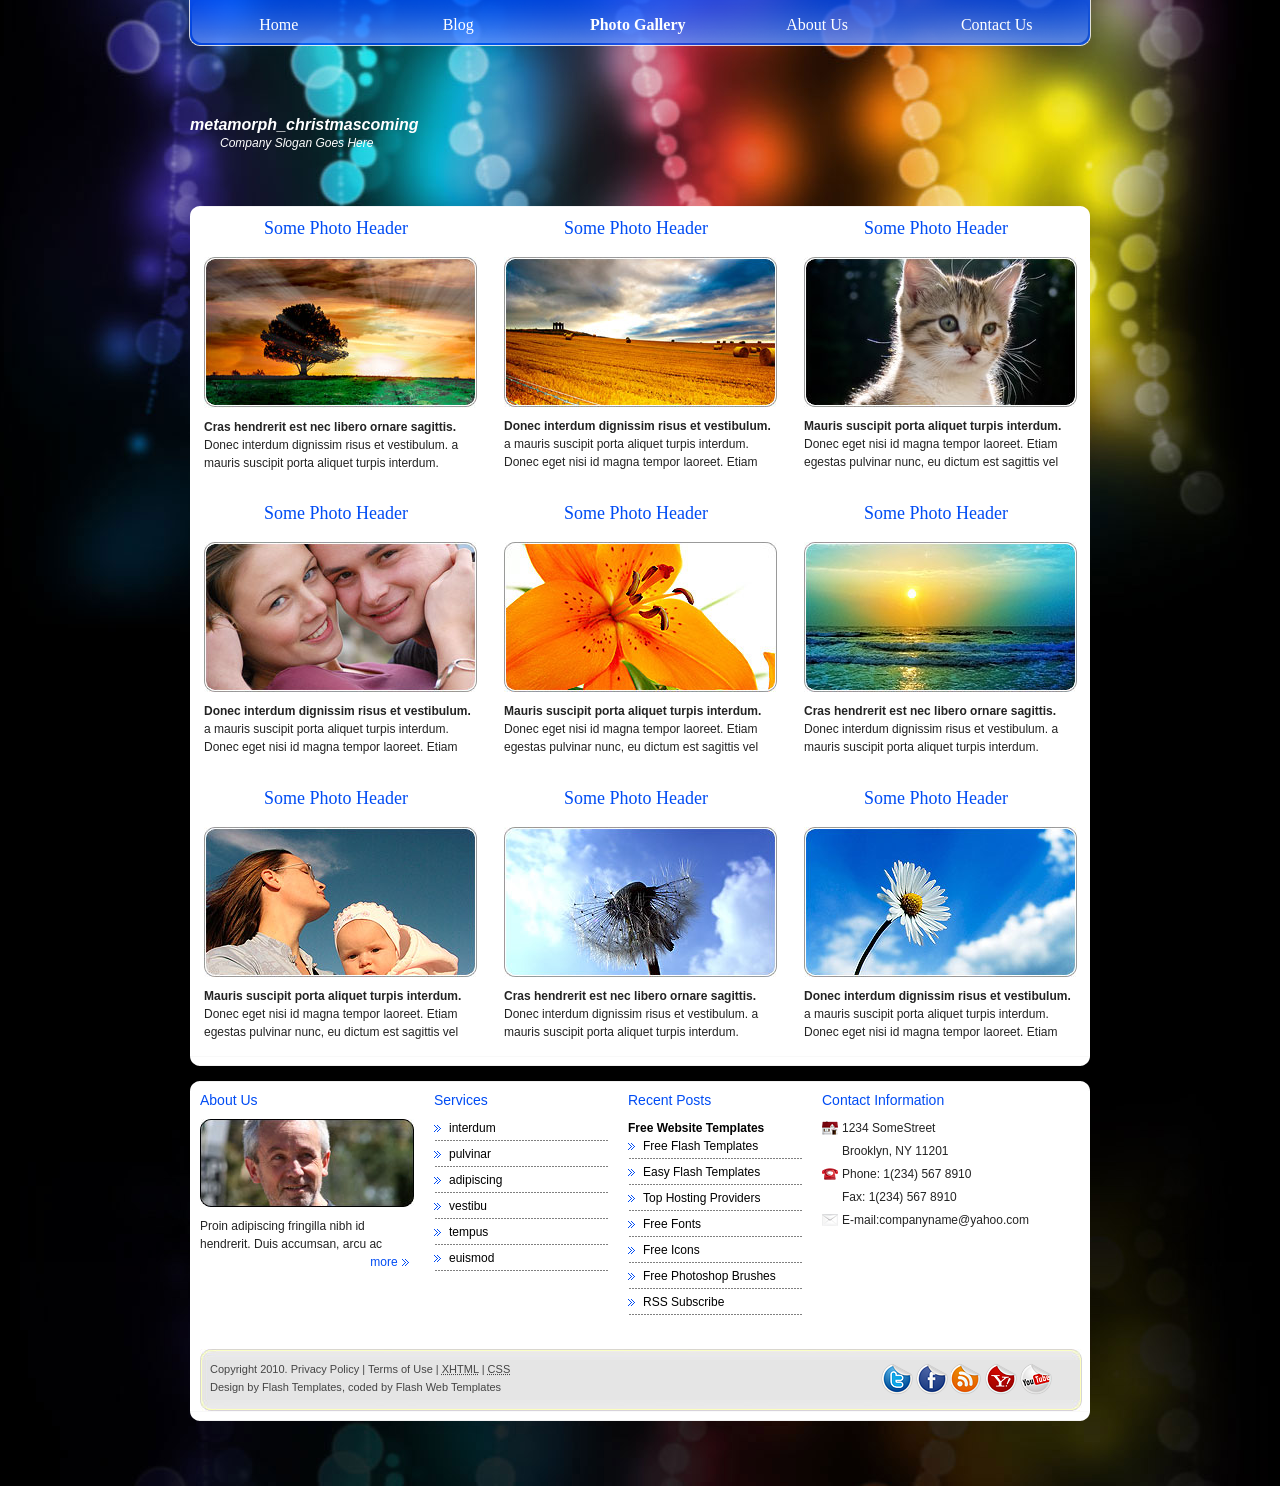
==== cards.html @ a0f44446 "Adding header and footer.html files" ====
<!DOCTYPE html PUBLIC "-//W3C//DTD XHTML 1.0 Transitional//EN" "http://www.w3.org/TR/xhtml1/DTD/xhtml1-transitional.dtd">
<html xmlns="http://www.w3.org/1999/xhtml">
    <head>
        <meta http-equiv="content-type" content="text/html; charset=utf-8" />
        <title>Metamorphosis Design Free Css Templates</title>
        <meta name="keywords" content="" />
        <meta name="description" content="" />
        <link href="styles.css" rel="stylesheet" type="text/css" media="screen" />
		
		<!-- Pirobox setup and styles -->
<script type="text/javascript" src="lib/jquery-1.3.2.min.js"></script>
<script type="text/javascript" src="lib/pirobox.js"></script>
<script type="text/javascript">
$(document).ready(function() {
	$().piroBox({
			my_speed: 400, //animation speed
			bg_alpha: 0.1, //background opacity
			slideShow : false, // true == slideshow on, false == slideshow off
			slideSpeed : 4, //slideshow duration in seconds(3 to 6 Recommended)
			close_all : '.piro_close,.piro_overlay'// add class .piro_overlay(with comma)if you want overlay click close piroBox

	});
});
</script>

<link href="images/style.css" rel="stylesheet" type="text/css" />


<!-- Pirobox setup and styles end-->
    </head>
    <body>
        <div id="bg_top">
            <div id="menu">
                <ul>
                    <li><a href="index.html">Home</a></li>
                    <li><a href="blog.html">Blog</a></li>
                    <li><a href="gallery.html" class="active">Photo Gallery</a></li>
                    <li><a href="aboutus.html">About Us</a></li>
                    <li><a href="contact.html">Contact Us</a></li>
                </ul>
                <div style="clear: both"></div>
            </div>
            <div id="wrap">
                <div id="logo">
                    <h1><a href="#">metamorph_christmascoming</a></h1>
                    <a href="#"><small>Company Slogan Goes Here</small></a>
                </div>
                <div class="con_top"></div>
                <div class="prev_box">
                    <div class="row">
                        <div class="box_img2">
                            <h4>Some Photo Header</h4>
                            <a href="images/image1.jpg" class="pirobox_gal" title="1st Project Image"><img src="images/img5.jpg" alt="" title="" /></a>
                            <p class="bold">Cras hendrerit est nec libero ornare sagittis. </p>
                            <p>Donec interdum dignissim risus et vestibulum. a mauris suscipit porta aliquet turpis interdum.</p>
                        </div>
                        <div class="box_razd"></div>
                        <div class="box_img2">
                            <h4>Some Photo Header</h4>
                             <a href="images/image2.jpg" class="pirobox_gal" title="2nd Project Image"><img src="images/img6.jpg" alt="" title="" /></a>
                            <p class="bold">Donec interdum dignissim risus et vestibulum.</p>
                            <p>a mauris suscipit porta aliquet turpis interdum. Donec eget nisi id magna tempor laoreet. Etiam </p>
                        </div>
                        <div class="box_razd"></div>
                        <div class="box_img2">
                            <h4>Some Photo Header</h4>
                             <a href="images/image3.jpg" class="pirobox_gal" title="3rd Project Image"><img src="images/img7.jpg" alt="" title="" /></a>
                            <p class="bold">Mauris suscipit porta aliquet turpis interdum. </p>
                            <p>Donec eget nisi id magna tempor laoreet. Etiam egestas pulvinar nunc, eu dictum est sagittis vel</p>
                        </div>
                    </div>
                    <div style="height:15px"></div>
                    <div class="row">
                        <div class="box_img2">
                            <h4>Some Photo Header</h4>
                             <a href="images/image4.jpg" class="pirobox_gal" title="4th Project Image"><img src="images/img8.jpg" alt="" title="" /></a>
                            <p class="bold">Donec interdum dignissim risus et vestibulum.</p>
                            <p>a mauris suscipit porta aliquet turpis interdum. Donec eget nisi id magna tempor laoreet. Etiam </p>
                        </div>
                        <div class="box_razd"></div>
                        <div class="box_img2">
                            <h4>Some Photo Header</h4>
                             <a href="images/image5.jpg" class="pirobox_gal" title="5th Project Image"><img src="images/img9.jpg" alt="" title="" /></a>
                            <p class="bold">Mauris suscipit porta aliquet turpis interdum. </p>
                            <p>Donec eget nisi id magna tempor laoreet. Etiam egestas pulvinar nunc, eu dictum est sagittis vel</p>
                        </div>
                        <div class="box_razd"></div>
                        <div class="box_img2">
                            <h4>Some Photo Header</h4>
                             <a href="images/image6.jpg" class="pirobox_gal" title="6th Project Image"><img src="images/img10.jpg" alt="" title="" /></a>
                            <p class="bold">Cras hendrerit est nec libero ornare sagittis. </p>
                            <p>Donec interdum dignissim risus et vestibulum. a mauris suscipit porta aliquet turpis interdum.</p>
                        </div>
                    </div>
                    <div style="height:15px"></div>
                    <div class="row">
                        <div class="box_img2">
                            <h4>Some Photo Header</h4>
                             <a href="images/image7.jpg" class="pirobox_gal" title="7th Project Image"><img src="images/img11.jpg" alt="" title="" /></a>
                            <p class="bold">Mauris suscipit porta aliquet turpis interdum. </p>
                            <p>Donec eget nisi id magna tempor laoreet. Etiam egestas pulvinar nunc, eu dictum est sagittis vel</p>
                        </div>
                        <div class="box_razd"></div>
                        <div class="box_img2">
                            <h4>Some Photo Header</h4>
                             <a href="images/image8.jpg" class="pirobox_gal" title="8th Project Image"><img src="images/img12.jpg" alt="" title="" /></a>
                            <p class="bold">Cras hendrerit est nec libero ornare sagittis. </p>
                            <p>Donec interdum dignissim risus et vestibulum. a mauris suscipit porta aliquet turpis interdum.</p>
                        </div>
                        <div class="box_razd"></div>
                        <div class="box_img2">
                            <h4>Some Photo Header</h4>
                             <a href="images/image9.jpg" class="pirobox_gal" title="9th Project Image"><img src="images/img13.jpg" alt="" title="" /></a>
                            <p class="bold">Donec interdum dignissim risus et vestibulum.</p>
                            <p>a mauris suscipit porta aliquet turpis interdum. Donec eget nisi id magna tempor laoreet. Etiam </p>
                        </div>
                    </div><div style="clear: both"></div>
                </div>
                <div class="con_bot"></div>
                <div class="clear_con"></div>
                <div class="con_top"></div>
                <div id="footer_box">
                    <div class="foot_column4">
                        <div class="foot_col1">
                            <h3>About Us</h3>
                            <a href="#"><img src="images/img4.jpg" alt="" title="" style="padding-bottom: 10px;"/></a>
                            <p>Proin adipiscing fringilla nibh id hendrerit. Duis accumsan, arcu ac</p>
                            <div class="footer_more"><a href="#">more</a></div>
                        </div>
                        <div class="foot_col2">
                            <h3>Services</h3>
                            <ul class="ls">
                                <li><a href="#">interdum</a></li>
                                <li><a href="#">pulvinar</a></li>
                                <li><a href="#">adipiscing</a></li>
                                <li><a href="#">vestibu</a></li>
                                <li><a href="#">tempus</a></li>
                                <li><a href="#">euismod </a></li>

                            </ul>
                        </div>
                        <div class="foot_col3">
                            <h3>Recent Posts</h3>
                            <ul class="ls">
                                <a href="#">Free Website Templates</a></li>
                                    <li><a href="#">Free Flash Templates</a></li>
                                    <li><a href="#">Easy Flash Templates</a></li>
                                    <li><a href="#">Top Hosting Providers</a></li>
                                    <li><a href="#">Free Fonts</a></li>
				    <li><a href="#">Free Icons</a></li>
				    <li><a href="#">Free Photoshop Brushes</a></li>
				    <li><a href="#">RSS Subscribe</a></li>
                            </ul>
                        </div>
                        <div class="foot_col4">
                            <h3>Contact Information</h3>
                            <div class="pad_left" style="background: url(images/home.png) no-repeat left center">
                                1234 SomeStreet
                            </div>
                            <div class="pad_left">
                                Brooklyn, NY 11201
                            </div>
                            <div class="pad_left" style="background: url(images/phone.png) no-repeat left center">
                                Phone:  1(234) 567 8910
                            </div>
                            <div class="pad_left">
                                Fax: 1(234) 567 8910
                            </div>
                            <div class="pad_left" style="background: url(images/contact.png) no-repeat left center">
                                E-mail:companyname@yahoo.com
                            </div>
                        </div>
                        <div style="clear: both"></div>
                    </div>
                    <div id="footer">
                        <div class="more_top"></div>
                        <div class="footer_bg">
                            <div id="footer_text" style="float: left;">
                                <p>Copyright  2010. <a href="#">Privacy Policy</a> | <a href="#">Terms of Use</a> | <a href="http://validator.w3.org/check/referer" title="This page validates as XHTML 1.0 Transitional"><abbr title="eXtensible HyperText Markup Language">XHTML</abbr></a> | <a href="http://jigsaw.w3.org/css-validator/check/referer" title="This page validates as CSS"><abbr title="Cascading Style Sheets">CSS</abbr></a></p>
                    <!-- Please DO NOT remove the following notice --><p>Design by <a href="http://www.metamorphozis.com/" title="Flash Templates">Flash Templates</a>, coded by <a href="http://www.flashtemplatesdesign.com/" title="Flash Web Templates">Flash Web Templates</a></p><!-- end of copyright notice-->
                            </div>
                            <div class="footer_img">
                                <a href="#"><img src="images/link1.png" alt="" title=""/></a>
                                <a href="#"><img src="images/link2.png" alt="" title=""/></a>
                                <a href="#"><img src="images/link3.png" alt="" title=""/></a>
                                <a href="#"><img src="images/link4.png" alt="" title=""/></a>
                                <a href="#"><img src="images/link5.png" alt="" title=""/></a>
                            </div>
                            <div style="clear: both"></div>
                        </div>
                        <div class="more_bot"></div>
                    </div>
                </div>
                <div class="con_bot"></div>
                <div class="clear_con"></div>
            </div>
        </div>
    </body>
</html>
---- styles.css ----
/*
Design by Metamorphosis Design
http://www.metamorphozis.com
Released for free under a Creative Commons Attribution 2.5 License
*/

*{
    margin: 0px;
    padding: 0px;
}

img{
    padding: 0px;
    border: none;
}

a{
    color: #000000;
    font-weight: bold;
    text-decoration: none;
}

a:hover {
    text-decoration: none;
    color: #a7001c;
}

body {	
    font-family: Arial, Helvetica, sans-serif;
    font-size: 12px;
    line-height: 18px;
    color: #232323;
    background: #000000 url(images/bg_bot.jpg) no-repeat bottom center;
    padding-bottom: 50px;
}

#bg_top{
    background: url(images/bg.jpg) no-repeat top center;
}

#wrap{
    width: 900px;
    margin: 0 auto;
}

/*Menu*/

#menu{
    width: 902px;
    background: url(images/menu_bg.png) no-repeat top;
    margin: 0 auto;

}

#menu ul {
    padding-left: 0px;
    list-style: none;
}

#menu li {
    display: inline;
}

#menu ul li a{
    font-family: Georgia,'Times New Roman',times,serif;
    font-size: 16px;
    color: #ffffff;
    text-align: center;
    font-weight: normal;
    text-decoration: none;
    display: block;
    float: left;
    width: 19.9%;
    height: 30px;
    padding-top: 16px;

}

#menu ul li a:hover, #menu ul li .active{
    font-weight: bold;
}

/*logo*/

#logo{
    padding-top: 70px;
    height: 90px;
}

#logo a{
    text-decoration: none;
    color: #ffffff;
}

#logo h1{
    font-family: Arial, Helvetica, sans-serif;
    font-size: 16px;
    font-style: italic;
    color: #ffffff;
    font-weight: normal;
}

#logo small{
    font-family: Arial, Helvetica, sans-serif;
    font-size: 12px;
    font-style: italic;
    color: #ffffff;
    font-weight: normal;
    padding-left: 30px;
}

/*content*/
.clear_con{
    height: 15px;
    clear: both;
}

.con_top{
    background: url(images/con_top.png) no-repeat top left;
    height: 10px;
}

.con_bot{
    background: url(images/con_bot.png) no-repeat top left;
    height: 10px;
}

/*prev box*/

.prev_box{
    background: #ffffff;
    padding-left: 10px;
    min-height: 380px;
}

.prev_box_header{
    background: #ffffff;
    padding-left: 10px;
}


#page1{
    background: url(images/page1.jpg) no-repeat left top;
    width: 880px;
    height: 321px;
}


.but_left, .but_right{
    padding-top: 150px;
    padding-left: 10px;
    padding-right: 10px;
}
.but_left{
    float: left;
}

.but_right{
    float: right;
}

.prev_text{
    padding-top: 105px;
    padding-left: 20px;
    clear: both;
}

h2{
    font-family: Georgia,'Times New Roman',times,serif;
    font-size: 14px;
    color: #003495;
    font-weight: normal;
}

h3{
    color: #004cf4;
    font-family: Arial, Helvetica, sans-serif;
    font-size: 14px;
    font-weight: normal;
    padding-bottom: 10px;
}

.read a{
    background: url(images/read_more.png) no-repeat center;
    width: 78px;
    height: 21px;
    display: block;
    text-align: center;
    color: #ffffff;
    font-weight: normal;
    float: right;
    margin-right: 5px;
    margin-top: 10px;
}

.more a{
    background: url(images/more.png) no-repeat center;
    width: 155px;
    height: 31px;
    display: block;
    text-align: center;
    color: #ffffff;
    font-weight: normal;
    font-size: 18px;
    text-transform: uppercase;
    padding-top: 12px;
    float: right;
    margin-right: 5px;
    margin-top: 10px;
    font-family: Georgia,'Times New Roman',times,serif;
}

/*footer*/

#footer_box{
    background: #ffffff;
    padding-left: 10px;
}

.footer_bg{
    background: url(images/more_bg.jpg) repeat-y center;
    width: 842px;
    padding-right: 30px;
    padding-left: 10px;
}

.foot_col1, .foot_col2, .foot_col3, .foot_col4{
    float: left;
}

.foot_col1{
    width: 214px;
}

.foot_col2, .foot_col3{
    width: 174px;
    padding-left: 20px;
}

.foot_col4{
    width: 234px;
    padding-left: 20px;
}

#footer a, #footer p{
    font-family: Arial,Helvetica,sans-serif;
    font-size: 11px;
    color: #454545;
    font-weight: normal;
}

.footer_text{
    float: left;
}

.footer_img{
    float: right;
    padding-top: 3px;
}

.footer_more a{
    background: url(images/ls1.png) no-repeat center right;
    width: 50px;  
    display: block;
    text-align: center;
    color: #004cf4;
    font-weight: normal;
    float: right;
    margin-right: 5px;
}

.ls{
    list-style: none;
    padding-left: 0px;
}

.ls li{
    margin-bottom: 4px;

    background: url(images/bot_bor.png) repeat-x bottom;
}

.ls li a{
    background: url(images/ls1.png) no-repeat 0px 6px;
    display: block;
    padding-left: 15px;
    padding-bottom: 4px;
    color: #000000;
    font-weight: normal;
}

.ls li a:hover{
    color: #a7001c;
}

.ls_style{
    background: url(images/ls1.png) no-repeat 0px 6px;
    display: block;
    padding-left: 15px;
    color: #000000;
}

.bot_bor{
    background: url(images/bot_bor.png) repeat-x bottom;
    padding-top: 10px;
    padding-left: 30px;
    padding-bottom: 15px;
    margin-bottom: 20px;
}

.pad_left{
    padding-left: 20px;
    margin-bottom: 5px;
}

/*index*/

.col1 p, .col2 p, .col3 p{
    line-height: 20px;
    font-style: italic;
    padding-top: 10px;
}

.col1, .col2, .col3{
    width: 290px;
    float: left;
}

.col1, .col2{
    padding-right: 7px;
}

.more_top{
    background: url(images/more_top.jpg) no-repeat bottom;
    width: 882px;
    height: 11px;
    padding-top: 30px;
}

.more_bg{
    background: url(images/more_bg.jpg) repeat-y center;
    width: 852px;
    padding-right: 30px;
}

.more_bg p{
    font-family: Georgia,'Times New Roman',times,serif;
    font-size: 18px;
    color: #454545;
    line-height: 36px;
    padding-left: 10px;
    padding-right: 10px;
}

.more_bot{
    background: url(images/more_bot.jpg) no-repeat bottom;
    width: 882px;
    height: 11px;
}

/*gallery*/

.row {
    padding-left: 1px;
    height: 270px;
}

.box_img2 {
    width: 273px;
    padding: 3px 0px 0px 3px;
    float:left;
}

.box_razd {
    width: 24px;
    height: 50px;
    float: left;
}

.box_img2 h4 {
    font-family: Georgia,'Times New Roman',times,serif;
    font-size:18px;
    font-weight: normal;
    color: #004cf4;
    text-align: left;
    padding-bottom: 20px;
    padding-left: 60px;
}

.pirobox_gal1
{
    width: 298px;
    height: 123px;
    display: block;
}

.pirobox_gal1:hover
{
    width: 298px;
    height: 123px;
    display: block;
    background:url(images/rol_over_galery.png) left top no-repeat;
}

.bold{
    font-weight: bold;
    padding-top: 10px;
}


/*contact*/

.contact_content_bg{
    background: url(images/con_bg.png) repeat-y center;
    padding-left: 20px;
}

.contact_content_left{
    padding-right: 20px;
    float: left;
    width: 586px;
}

.contact_content_left p{
    line-height: 20px;
}

.contact_content_right{
    float: left;
    width: 274px;
}

#contact_form fieldset {
    border: none;
}

#contact_form input {
    margin-bottom: 5px;
}

#contact-submit{
    width: 78px;
    height: 23px;
    color: #000000;
    background: url(images/read_more.png);
    background-repeat:no-repeat;
    background-position:left bottom;
    border: none;
    font-family: Arial, Helvetica, sans-serif;
    font-size: 12px;
    font-weight: normal;
}

#contact-clear{
    width: 78px;
    height: 23px;
    color: #000000;
    background: url(images/read_more.png);
    background-repeat:no-repeat;
    background-position:left bottom;
    border: none;
    font-family: Arial, Helvetica, sans-serif;
    font-size: 12px;
    font-weight: normal;
}

#con_name, #con_email, #con_website {
    width: 566px;
    height: 26px;
    padding-top: 0px;
    padding-left: 10px;
    padding-right: 10px;
    border: none;
    background: url(images/input_bg.jpg);
    background-repeat:no-repeat;
    background-position:left top;
    color: #000000;
    padding-bottom: 5px;
}

#con_mess {
    width: 566px;
    height: 125px;
    padding-top: 4px;
    padding-left: 10px;
    padding-right: 10px;
    padding-bottom: 15px;
    border: none;
    background: url(images/mess_text.jpg);
    background-repeat:no-repeat;
    background-position:left top;
    color: #000000;
    margin-bottom: 10px;
}

h5 {
    font-family: Georgia,'Times New Roman',times,serif;
    font-size:18px;
    font-weight: normal;
    color: #004cf4;
    text-align: left;
    padding-top: 20px;
    padding-bottom: 10px;
}

.contact_content_left h6 {
    font-family: Georgia,'Times New Roman',times,serif;
    font-size:18px;
    font-weight: normal;
    color: #004cf4;
    text-align: left;
    padding-top: 5px;
    padding-bottom: 10px;
}

.contact_content_left h5{
    background: url(images/bot_bor.png) repeat-x bottom;
    padding-top: 0px;
    margin-bottom: 10px;
}

.contact_content_right h6{
    font-family: Georgia,'Times New Roman',times,serif;
    font-size: 18px;
    font-weight: normal;
    color: #ffffff;
    background: url(images/title.jpg) no-repeat top left;
    text-align: center;
    width: 274px;
    height: 40px;
    padding-top: 14px;
}

.pad_left_con{
    padding-left: 20px;
    padding-right: 20px;
    padding-bottom: 20px;
}

/*aboutus*/

.datebox{
    background: url(images/bot_bor.png) repeat-x bottom;
    padding-bottom: 10px;
    margin-bottom: 20px;
}

.datebox a{
    font-weight: normal;
}

.date, .user, .com{
    width: 33.3%;
    float: left;
}

.date a{
    background: url(images/date.jpg) no-repeat 0px 1px;
    padding-left: 20px;
    display: block;
    height: 17px;
    margin-left: 3px;
}

.user a{
    background: url(images/user.jpg) no-repeat 0px 3px;
    padding-left: 20px;
    display: block;
    height: 17px;
}

.com a{
    background: url(images/com.jpg) no-repeat 0px 3px;
    padding-left: 20px;
    display: block;
    height: 17px;
}

/* Header Scroll */

.nivoSlider { position:relative;}
.nivoSlider img { position:absolute; top:0px; left:0px;}
.nivoSlider a.nivo-imageLink { position:absolute; top:0px; left:0px; width:100%; height:100%; border:0; padding:0; margin:0; z-index:60; display:none;}
.nivo-slice { display:block; position:absolute; z-index:50; height:100%; }
.nivo-caption {	position:absolute; left:0px; bottom:0px;  color:#000; width:100%; z-index:89; padding-left: 10px; font-weight: bold}
.nivo-caption p { padding:10px 5px; margin:0; text-indent:-9999%;}
.nivo-directionNav a {position:absolute; width:45px; height: 60px; top:41%; z-index:99; cursor:pointer; text-indent:-9999%;}
.nivo-prevNav { background-position: left bottom; left:20px; background:url(images/but_left.png) no-repeat;}
.nivo-nextNav { background-position: left top; right: 0px; background:url(images/but_right.png) no-repeat;}
.nivo-controlNav { bottom:-20px; position:absolute; right:0;}
.nivo-controlNav a { float:left; width:14px; height:14px; display:block; position:relative; z-index:99;	cursor:pointer; text-indent:-9999%; background:url(images/scroll_small.png) no-repeat scroll right top;}
.nivo-controlNav a.active {	background-position:left top; margin-top:-1px;}
---- images/style.css ----
/*::::: PIROBOX RULES::::::::*/
.piro_overlay { position: fixed; _position: absolute; top: 0; left: 0; width: 100%; height: 100%; background:#fff; display: none; z-index:99997; }

.loading span{position:absolute;top:50%;left:50%;margin-top:-15px;margin-left:-15px;width:30px;height:30px;display:block;z-index:100008; background:none }
.loading span span{position:absolute; display:block; width:30px;height:30px; z-index:100009;background: url(ajax-loader.gif) center center no-repeat!important;background: url(ajax-loader.gif) center center no-repeat;}

.caption{position:absolute;bottom:0;left:0;margin:0;display:block; padding:0px; cursor:text; background:#222;}
.piro_nav{position:absolute;bottom:0;left:50%;margin:0;display:block; padding:0; background:none;}
.caption p{ display:block; margin:0;padding:4px 28px 4px 38px; text-align:center; font-weight:normal; background:black; color:white; font-size:12px;}

a.piro_close{position:absolute;top:20px;right:20px;height:35px;width:35px;background:url(close_btn.png) no-repeat;cursor:pointer;z-index:100006;}
a:hover.piro_close{background:url(close_btn_h.png) no-repeat;}

a.piro_next{position:absolute;top:50%;width:35px; height:35px;right:20px;text-indent:-999em;outline:none; display:block; margin:-18px 0 0 0;background:url(next.png) center right no-repeat; border:none; cursor:pointer;z-index:1000000001}
a:hover.piro_next{background:url(next_h.png) center right no-repeat;}

a.piro_prev{position:absolute;top:50%;width:35px; height:35px;left:20px; text-indent:-999em; outline:none;display:block;margin:-18px 0 0 0;background: url(prev.png) center left no-repeat;border:none; cursor:pointer; z-index:1000000000}
a:hover.piro_prev{background:url(prev_h.png) center left no-repeat;}



.pirobox_content {position:absolute; top:50%; left: 50%; padding:0; width: 800px; height: 600px; margin:-300px 0 0 -400px; display:block; z-index:99998;font-family:Trebuchet MS,Arial;}
.pirobox_content table,tbody,tr,th,td{margin:0;padding:0;border:none;}
.pirobox_content img{ margin:0; padding:0; border:none;}

.t_l{background:url(t_l.png) no-repeat; width:20px; height:20px;}
.t_r{background: url(t_r.png) no-repeat; width:20px; height:20px;}
.t_c{height:20px; background:url(t_c.png) repeat-x;}

.c_l{width:20px; background: url(c_l.png) repeat-y;}
.c_c{background:white; margin:0; padding:0;}
.c_c div{width:760px; height:560px; margin:0; padding:0 0 0px 0;}
.c_r{width:20px; background: url(c_r.png) repeat-y;}

.b_c{height:20px; background:url(b_c.png) repeat-x;}
.b_l{background:url(b_l.png) no-repeat; width:20px; height:20px;}
.b_r{background:url(b_r.png) no-repeat; width:20px; height:20px;}

/*.t_l{background:#000; width:10px; height:10px;}
.t_r{background:#000; width:10px; height:10px;}
.t_c{height:10px; background:#000;}

.c_l{width:10px; background:#000;}
.c_c{background:#000; margin:0; padding:0;}
.c_c div{width:380px; height:180px; margin:0; padding:0;}
.c_r{width:10px; background: #000;}

.b_c{height:10px; background:#000;}
.b_l{background:#000; width:10px; height:10px;}
.b_r{background:#000; width:10px; height:10px;}
*/
.box_img{ position:absolute; z-index:99995; background: url(img_bg.png);width: 100%; top:30px; left:30px; height: 100%; padding:0;}
.err_mess{ position:absolute;bottom:20px; color:white; padding:0; margin:0 0 0 20px; display:block;}
.err_mess a{color:red; font-weight:700;}
.number{position:absolute;margin-left:3px;height:18px;width:30px; padding:3px;left:0;color:#666;bottom:1px; font-size:11px;}
a.link_to {position:absolute;margin-right:6px;height:20px;width:20px;right:0;color:#999;bottom:3px; background:url(link_out.png) no-repeat; text-indent:-999em;}
a:hover.link_to { background:url(link_out_h.png) no-repeat;}
a.play{position:absolute;top:20px!important;top:20px;left:20px!important;left:20px;width:40px; height:40px; margin:0; outline:none; display:block;background:url(play.png) no-repeat; text-indent:-999em; border:none;cursor:pointer;}
a:hover.play{background:url(play_h.png) no-repeat;}
a.stop{position:absolute;top:20px!important;top:20px;left:20px!important;left:20px;;width:40px; height:40px; margin:0; outline:none; display:block;background:url(pause.png) no-repeat;text-indent:-999em; border:none;cursor:pointer;}
a:hover.stop{background:url(pause_h.png) no-repeat;}
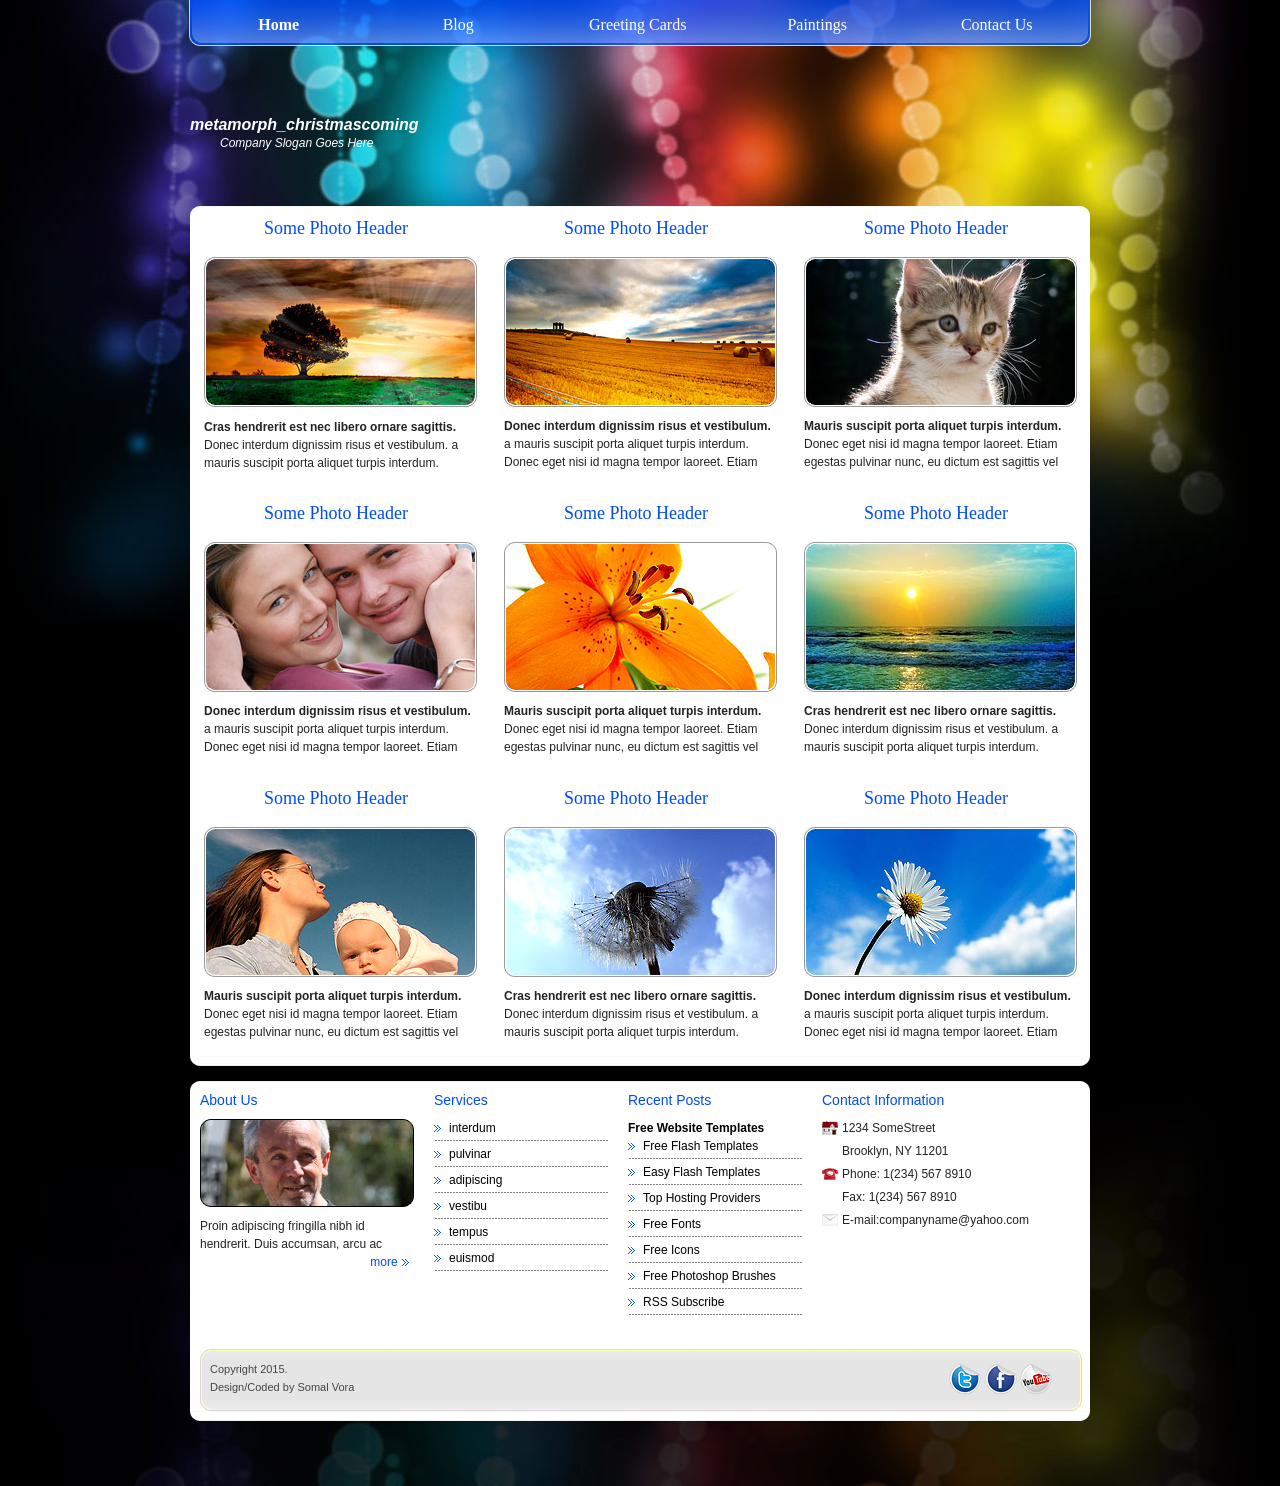
==== commit e93f5cce: "Updating cards.html" ====
--- a/cards.html
+++ b/cards.html
@@ -8,8 +8,19 @@
         <link href="styles.css" rel="stylesheet" type="text/css" media="screen" />
 		
 		<!-- Pirobox setup and styles -->
-<script type="text/javascript" src="lib/jquery-1.3.2.min.js"></script>
-<script type="text/javascript" src="lib/pirobox.js"></script>
+
+        <script type="text/javascript" src="lib/jquery.tools.js"></script>
+        <script type="text/javascript" src="lib/jquery.custom.js"></script>
+        <script type="text/javascript" src="lib/jquery-2.1.4.min.js"></script>
+
+        <script> 
+            $(document).ready(function(){
+            $("#header").load("header.html"); 
+            $("#footer").load("footer.html"); 
+            });
+        </script>
+
+
 <script type="text/javascript">
 $(document).ready(function() {
 	$().piroBox({
@@ -30,16 +41,9 @@
     </head>
     <body>
         <div id="bg_top">
-            <div id="menu">
-                <ul>
-                    <li><a href="index.html">Home</a></li>
-                    <li><a href="blog.html">Blog</a></li>
-                    <li><a href="gallery.html" class="active">Photo Gallery</a></li>
-                    <li><a href="aboutus.html">About Us</a></li>
-                    <li><a href="contact.html">Contact Us</a></li>
-                </ul>
-                <div style="clear: both"></div>
-            </div>
+
+             <div id="header" class="header"></div>
+
             <div id="wrap">
                 <div id="logo">
                     <h1><a href="#">metamorph_christmascoming</a></h1>
@@ -172,24 +176,12 @@
                         </div>
                         <div style="clear: both"></div>
                     </div>
+                    
+
+                     <!--Footer Starts here -->
                     <div id="footer">
-                        <div class="more_top"></div>
-                        <div class="footer_bg">
-                            <div id="footer_text" style="float: left;">
-                                <p>Copyright  2010. <a href="#">Privacy Policy</a> | <a href="#">Terms of Use</a> | <a href="http://validator.w3.org/check/referer" title="This page validates as XHTML 1.0 Transitional"><abbr title="eXtensible HyperText Markup Language">XHTML</abbr></a> | <a href="http://jigsaw.w3.org/css-validator/check/referer" title="This page validates as CSS"><abbr title="Cascading Style Sheets">CSS</abbr></a></p>
-                    <!-- Please DO NOT remove the following notice --><p>Design by <a href="http://www.metamorphozis.com/" title="Flash Templates">Flash Templates</a>, coded by <a href="http://www.flashtemplatesdesign.com/" title="Flash Web Templates">Flash Web Templates</a></p><!-- end of copyright notice-->
-                            </div>
-                            <div class="footer_img">
-                                <a href="#"><img src="images/link1.png" alt="" title=""/></a>
-                                <a href="#"><img src="images/link2.png" alt="" title=""/></a>
-                                <a href="#"><img src="images/link3.png" alt="" title=""/></a>
-                                <a href="#"><img src="images/link4.png" alt="" title=""/></a>
-                                <a href="#"><img src="images/link5.png" alt="" title=""/></a>
-                            </div>
-                            <div style="clear: both"></div>
-                        </div>
-                        <div class="more_bot"></div>
                     </div>
+
                 </div>
                 <div class="con_bot"></div>
                 <div class="clear_con"></div>
